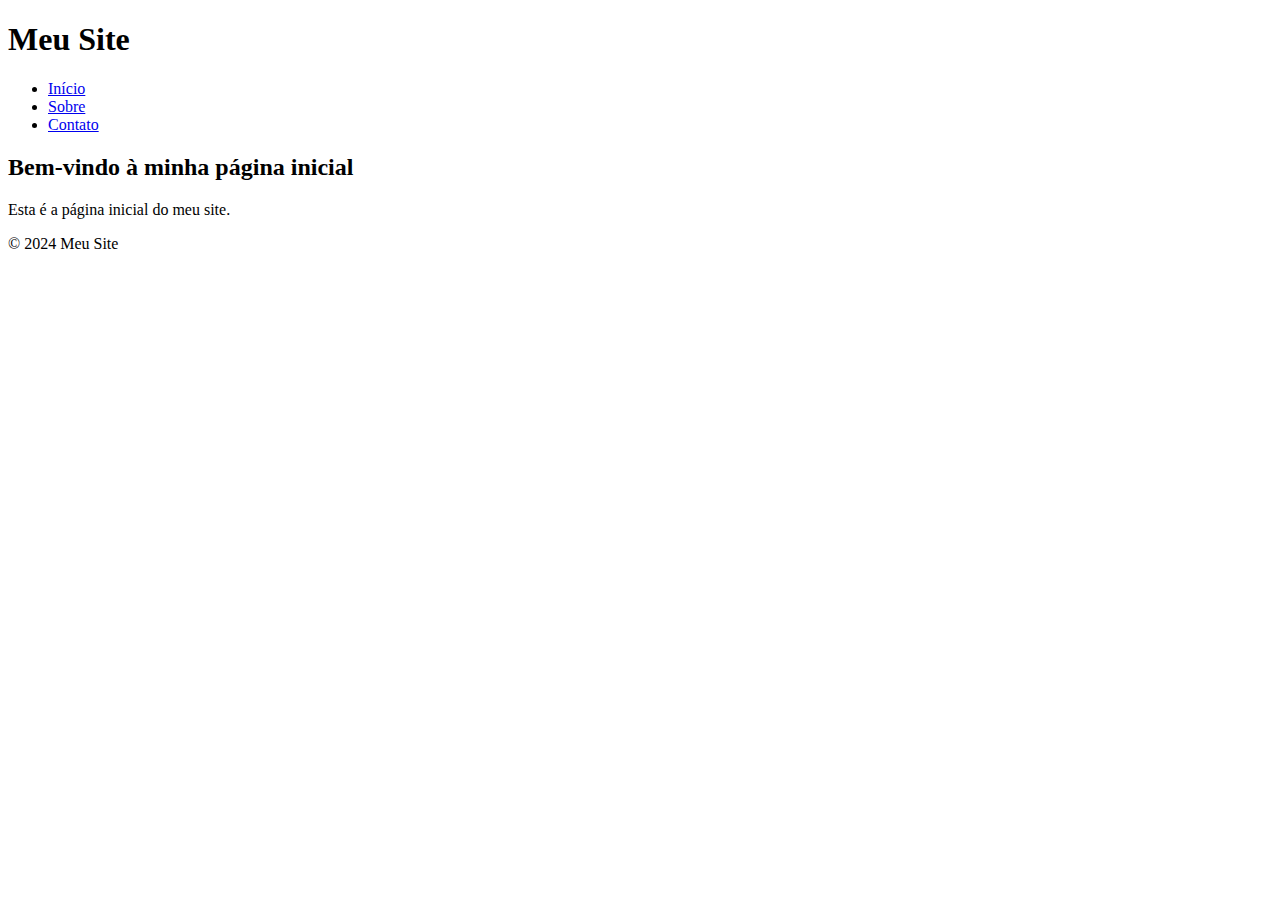
==== index.html @ 076e7204 "Create index.html" ====
<!DOCTYPE html>
<html lang="pt-br">
<head>
    <meta charset="UTF-8">
    <meta name="viewport" content="width=device-width, initial-scale=1.0">
    <title>Minha Página Inicial</title>
    <link rel="stylesheet" href="styles.css">
</head>
<body>
    <header>
        <h1>Meu Site</h1>
        <nav>
            <ul>
                <li><a href="index.html">Início</a></li>
                <li><a href="sobre.html">Sobre</a></li>
                <li><a href="contato.html">Contato</a></li>
            </ul>
        </nav>
    </header>

    <main>
        <h2>Bem-vindo à minha página inicial</h2>
        <p>Esta é a página inicial do meu site.</p>
    </main>

    <footer>
        <p>&copy; 2024 Meu Site</p>
    </footer>
</body>
</html>
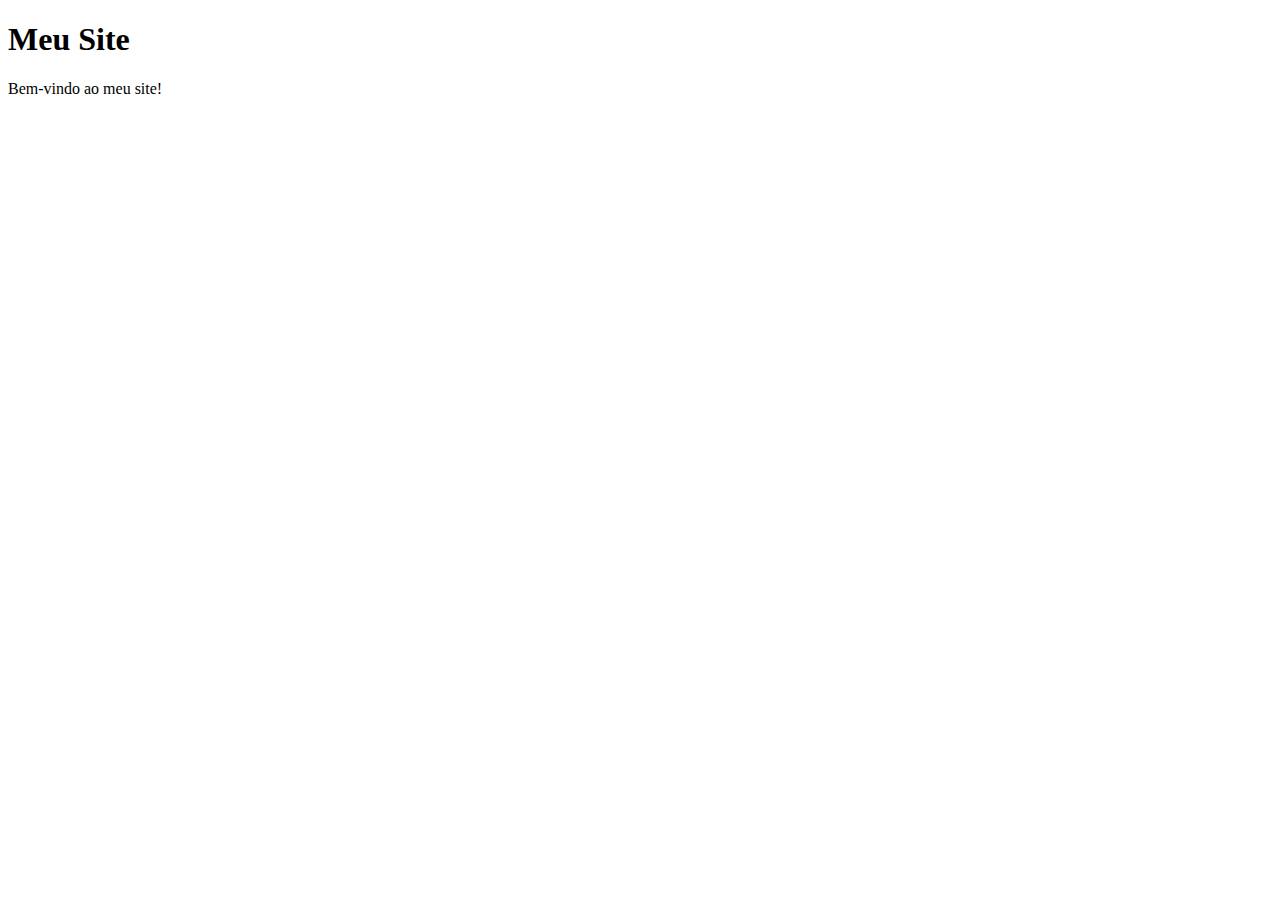
==== commit 1f6ed1de: "Update index.html" ====
--- a/index.html
+++ b/index.html
@@ -1,30 +1,14 @@
 <!DOCTYPE html>
-<html lang="pt-br">
+<html lang="en">
 <head>
     <meta charset="UTF-8">
     <meta name="viewport" content="width=device-width, initial-scale=1.0">
-    <title>Minha Página Inicial</title>
+    <title>Meu Site</title>
     <link rel="stylesheet" href="styles.css">
 </head>
 <body>
-    <header>
-        <h1>Meu Site</h1>
-        <nav>
-            <ul>
-                <li><a href="index.html">Início</a></li>
-                <li><a href="sobre.html">Sobre</a></li>
-                <li><a href="contato.html">Contato</a></li>
-            </ul>
-        </nav>
-    </header>
-
-    <main>
-        <h2>Bem-vindo à minha página inicial</h2>
-        <p>Esta é a página inicial do meu site.</p>
-    </main>
-
-    <footer>
-        <p>&copy; 2024 Meu Site</p>
-    </footer>
+    <h1>Meu Site</h1>
+    <p>Bem-vindo ao meu site!</p>
+    <script src="script.js"></script>
 </body>
 </html>
